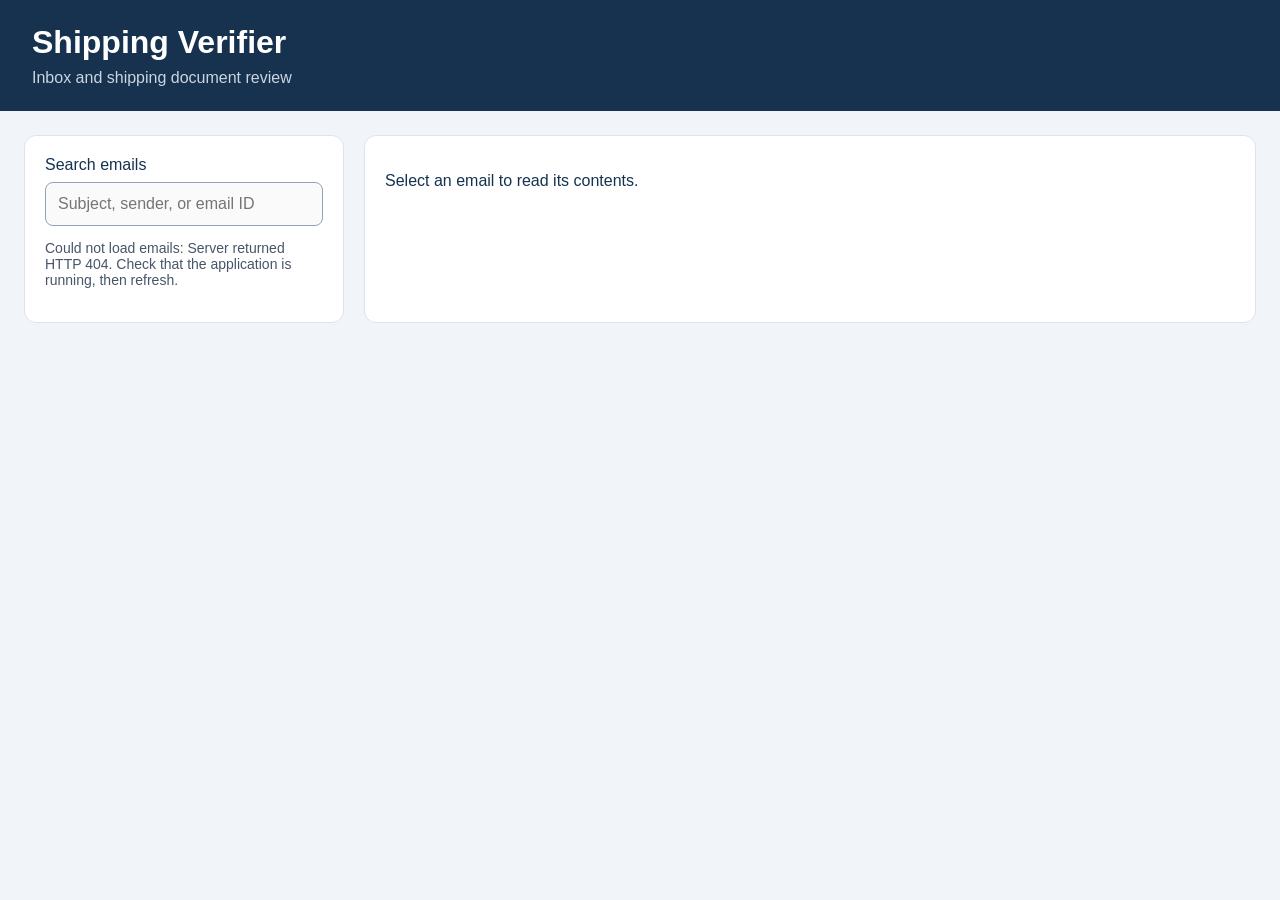
==== src/main/resources/static/index.html @ 0fbde179 "Initial Shipping Verifier prototype" ====
<!DOCTYPE html>
<html lang="en">
<head>
    <meta charset="UTF-8">
    <meta name="viewport" content="width=device-width, initial-scale=1">
    <title>Shipping Verifier</title>
    <style>
        * { box-sizing: border-box; }

        body {
            margin: 0;
            font-family: Arial, sans-serif;
            background: #f1f5f9;
            color: #16324f;
        }

        header {
            padding: 24px 32px;
            background: #16324f;
            color: white;
        }

        h1 { margin: 0 0 8px; }
        header p { margin: 0; color: #cbd5e1; }

        main {
            display: grid;
            grid-template-columns: 320px minmax(0, 1fr);
            gap: 20px;
            padding: 24px;
            max-width: 1500px;
            margin: auto;
        }

        aside, article {
            background: white;
            border: 1px solid #dbe3ed;
            border-radius: 12px;
            padding: 20px;
            min-width: 0;
        }

        label { display: block; margin-bottom: 8px; }

        input {
            width: 100%;
            padding: 12px;
            border: 1px solid #94a3b8;
            border-radius: 8px;
            font: inherit;
        }

        #status { font-size: 14px; color: #475569; }

        #emailList {
            max-height: 65vh;
            overflow-y: auto;
        }

        .email {
            display: block;
            width: 100%;
            text-align: left;
            padding: 14px;
            margin-bottom: 8px;
            border: 1px solid #dbe3ed;
            border-radius: 8px;
            background: white;
            color: #16324f;
            cursor: pointer;
            font: inherit;
            overflow-wrap: anywhere;
        }

        .email:hover { background: #f0f9ff; }

        .email[aria-pressed="true"] {
            background: #e0f2fe;
            border-color: #0284c7;
        }

        .email strong, .email span { display: block; }

        .email span {
            margin-top: 6px;
            font-size: 13px;
            color: #475569;
        }

        button:focus-visible, input:focus-visible {
            outline: 3px solid #0284c7;
            outline-offset: 2px;
        }

        #subject { margin-top: 0; overflow-wrap: anywhere; }

        #sender, #emailId, #attachments {
            overflow-wrap: anywhere;
        }

        #body {
            white-space: pre-wrap;
            overflow-wrap: anywhere;
            line-height: 1.65;
            font-family: inherit;
        }

        .muted { color: #64748b; }
        li { margin-bottom: 8px; }

        @media (max-width: 800px) {
            main { grid-template-columns: 1fr; padding: 12px; }
            #emailList { max-height: 320px; }
        }
        .actions { display:flex; gap:10px; flex-wrap:wrap; }
        .action { padding:12px 18px; border:0; border-radius:8px; background:#16324f; color:white; cursor:pointer; font:inherit; }
        .action.secondary { background:#087f8c; }
        .action:disabled { opacity:.55; cursor:wait; }
        .report { margin:20px 0; padding:18px; border:1px solid #cbd5e1; border-radius:10px; }
        .report[data-state="OK"] { border-left:6px solid #15803d; }
        .report[data-state="MISMATCH"] { border-left:6px solid #b91c1c; }
        .report[data-state="NEEDS_REVIEW"] { border-left:6px solid #b45309; }
        .table-scroll { overflow-x:auto; }
        table { width:100%; border-collapse:collapse; font-size:14px; }
        th, td { padding:12px; text-align:left; border-bottom:1px solid #dbe3ed; vertical-align:top; min-width:110px; }
        th { background:#f1f5f9; }
        td { white-space:pre-wrap; overflow-wrap:anywhere; }
        tr[data-state="MISMATCH"] { background:#fff1f2; }
        tr[data-state="NEEDS_REVIEW"] { background:#fffbeb; }
        details { margin-top:8px; white-space:normal; }
        summary { cursor:pointer; color:#0369a1; }
        blockquote { margin:8px 0; padding:8px; background:#f8fafc; white-space:pre-wrap; }
        #verificationMessage { line-height:1.5; }
    </style>
</head>
<body>
    <header>
        <h1>Shipping Verifier</h1>
        <p>Inbox and shipping document review</p>
    </header>

    <main>
        <aside>
            <label for="search">Search emails</label>
            <input id="search" type="search"
                   placeholder="Subject, sender, or email ID"
                   disabled>
            <p id="status" role="status">Loading emails...</p>
            <div id="emailList"></div>
        </aside>

        <article>
            <p id="empty">Select an email to read its contents.</p>

            <section id="details" hidden>
                <h2 id="subject"></h2>
                <p><strong>From:</strong> <span id="sender"></span></p>
                <p><strong>Email ID:</strong> <span id="emailId"></span></p>
                <div class="actions">
                    <button id="classifyButton" class="action" type="button">Classify email with AI</button>
                    <button id="verifyButton" class="action secondary" type="button">Verify shipping documents</button>
                </div>
                <p id="classification" role="status">Not classified yet.</p>
                <p class="muted">Verification checks the email category and compares readable TXT, PDF, Word and Excel attachments when needed.
                    Selected email details and document text are sent to Google Gemini. Each verification can make up to three AI requests.</p>
                <p id="verificationMessage" role="status" aria-live="polite"></p>
                <section id="verificationReport" class="report" hidden>
                    <h3 id="reportTitle"></h3>
                    <p id="reportSummary"></p>
                    <p id="reportMeta" class="muted"></p>
                    <ul id="reportDocuments"></ul>
                    <div class="table-scroll">
                        <table id="comparisonTable">
                            <caption>Shipping Instruction (reference) compared with draft Bill of Lading</caption>
                            <thead><tr><th scope="col">Field</th><th scope="col">SI value</th><th scope="col">BL value</th><th scope="col">Result</th></tr></thead>
                            <tbody id="comparisonRows"></tbody>
                        </table>
                    </div>
                </section>
                <p><a id="reviewLink" href="/review.html">Open human review — no AI quota needed</a></p>
                <h3>Message</h3>
                <div id="body"></div>

                <h3>Attachments</h3>
                <ul id="attachments"></ul>
                <p class="muted">
                    Click an attachment to preview its extracted text locally; this uses no AI quota.
                    Scanned pages and unsupported content require review.
                </p>
            </section>
        </article>
    </main>

    <script src="/session.js"></script>
<script>
        const search = document.getElementById("search");
        const status = document.getElementById("status");
        const emailList = document.getElementById("emailList");

        let emails = [];
        let selectedId = null;

        function showEmail(email) {
            selectedId = email.email_id;

            document.getElementById("classification").textContent = "Not classified yet.";
            document.getElementById("verificationReport").hidden = true;
            document.getElementById("verificationMessage").textContent = "";
            if (reports.has(selectedId)) renderReport(reports.get(selectedId));
            if (categories.has(selectedId)) {
                document.getElementById("classification").textContent = "AI category: " + categories.get(selectedId);
            }
            if (errors.has(selectedId)) {
                document.getElementById("verificationMessage").textContent = errors.get(selectedId);
            }
            if (activeEmailId === selectedId) {
                document.getElementById("verificationMessage").textContent = "An AI request for this email is still running...";
            }

            document.getElementById("empty").hidden = true;
            document.getElementById("details").hidden = false;

            document.getElementById("subject").textContent =
                email.subject || "(No subject)";
            document.getElementById("sender").textContent =
                email.from || "(No sender)";
            document.getElementById("emailId").textContent =
                email.email_id;
            document.getElementById("body").textContent =
                email.body || "(No message body)";

            document.getElementById("reviewLink").href = `/review.html?email=${encodeURIComponent(email.email_id)}`;
            const attachments = document.getElementById("attachments");
            attachments.replaceChildren();

            const paths = Array.isArray(email.attachments)
                ? email.attachments : [];

            if (paths.length === 0) {
                const item = document.createElement("li");
                item.textContent = "No attachments listed.";
                attachments.appendChild(item);
            } else {
paths.forEach((path, index) => {
    const item = document.createElement("li");
    const filename = path.split("/").pop();

    if (/\.(txt|pdf|docx|xlsx)$/i.test(path)) {
        const link = document.createElement("a");

        link.textContent = filename;
        link.href =
            `/api/emails/${encodeURIComponent(email.email_id)}` +
            `/attachments/${index}/text`;

        link.target = "_blank";
        link.rel = "noopener noreferrer";

        item.appendChild(link);
    } else {
        item.textContent =
            `${filename} — preview not available yet`;
    }

    attachments.appendChild(item);
});
            }

            for (const button of emailList.querySelectorAll("button")) {
                button.setAttribute(
                    "aria-pressed",
                    String(button.dataset.emailId === selectedId)
                );
            }
        }

        function renderList() {
            const query = search.value.trim().toLowerCase();

            const matches = emails.filter(email => {
                const searchable = [
                    email.email_id,
                    email.subject,
                    email.from
                ].join(" ").toLowerCase();

                return searchable.includes(query);
            });

            status.textContent =
                `${matches.length} of ${emails.length} emails`;

            emailList.replaceChildren();

            if (matches.length === 0) {
                const message = document.createElement("p");
                message.textContent = "No emails match your search.";
                emailList.appendChild(message);
                return;
            }

            for (const email of matches) {
                const button = document.createElement("button");
                button.type = "button";
                button.className = "email";
                button.dataset.emailId = email.email_id;
                button.setAttribute(
                    "aria-pressed",
                    String(email.email_id === selectedId)
                );

                const title = document.createElement("strong");
                title.textContent = email.subject || "(No subject)";

                const metadata = document.createElement("span");
                metadata.textContent =
                    `${email.email_id} | ${email.from || "(No sender)"}`;

                button.append(title, metadata);
                button.addEventListener("click", () => showEmail(email));
                emailList.appendChild(button);
            }
        }

        async function loadEmails() {
            try {
                const response = await fetch("/api/emails");

                if (!response.ok) {
                    throw new Error(`Server returned HTTP ${response.status}`);
                }

                const data = await response.json();

                if (!Array.isArray(data.emails)) {
                    throw new Error("The server returned an unexpected format.");
                }

                emails = data.emails;
                search.disabled = false;
                renderList();
            } catch (error) {
                status.textContent =
                    `Could not load emails: ${error.message}. ` +
                    "Check that the application is running, then refresh.";
                console.error(error);
            }
        }
        const classifyButton = document.getElementById("classifyButton");
        const verifyButton = document.getElementById("verifyButton");
        const classification = document.getElementById("classification");
        const verificationMessage = document.getElementById("verificationMessage");
        const reports = new Map();
        const categories = new Map();
        const errors = new Map();
        let activeEmailId = null;

        const labels = {
            shipper: "Shipper", consignee: "Consignee", notify_party: "Notify party",
            port_of_loading: "Port of loading", port_of_discharge: "Port of discharge",
            container_count: "Container count", gross_weight_kg: "Gross weight (kg)"
        };
        const states = { OK: "No mismatch detected", MISMATCH: "Mismatch detected",
            NEEDS_REVIEW: "Needs human review", NOT_APPLICABLE: "Comparison not required" };

        function valueCell(value, evidence) {
            const cell = document.createElement("td");
            const text = document.createElement("div");
            text.textContent = value == null || value === "" ? "Not established" : value;
            cell.appendChild(text);
            if (evidence) {
                const details = document.createElement("details");
                const summary = document.createElement("summary");
                summary.textContent = "Source quotation";
                const quote = document.createElement("blockquote");
                quote.textContent = evidence;
                details.append(summary, quote);
                cell.appendChild(details);
            }
            return cell;
        }

        function renderReport(data) {
            const report = document.getElementById("verificationReport");
            report.hidden = false;
            report.dataset.state = data.status;
            document.getElementById("reportTitle").textContent = states[data.status] || data.status;
            document.getElementById("reportSummary").textContent = data.summary;
            document.getElementById("reportMeta").textContent =
                `${data.email_id} | ${data.category} | ${data.model}`;
            const docs = document.getElementById("reportDocuments");
            docs.replaceChildren();
            for (const doc of data.documents || []) {
                const item = document.createElement("li");
                const link = document.createElement("a");
                link.textContent = `${doc.type || "Uncertain type"}: ${doc.path}`;
                link.href = `/api/emails/${encodeURIComponent(data.email_id)}/attachments/${doc.index}/text`;
                link.target = "_blank";
                link.rel = "noopener noreferrer";
                item.appendChild(link);
                docs.appendChild(item);
            }
            const rows = document.getElementById("comparisonRows");
            rows.replaceChildren();
            document.getElementById("comparisonTable").hidden = !(data.fields || []).length;
            for (const field of data.fields || []) {
                const row = document.createElement("tr");
                row.dataset.state = field.status;
                const name = document.createElement("th");
                name.scope = "row";
                name.textContent = labels[field.field] || field.field;
                const result = document.createElement("td");
                const state = document.createElement("strong");
                state.textContent = field.status.replaceAll("_", " ");
                const detail = document.createElement("p");
                detail.textContent = field.detail;
                result.append(state, detail);
                row.append(name, valueCell(field.si, field.si_evidence), valueCell(field.bl, field.bl_evidence), result);
                rows.appendChild(row);
            }
        }

        async function runAi(operation) {
            if (!selectedId || activeEmailId !== null) return;
            const requestedId = selectedId;
            activeEmailId = requestedId;
            errors.delete(requestedId);
            classifyButton.disabled = true;
            verifyButton.disabled = true;
            verificationMessage.textContent = operation === "verify"
                ? "Checking the email and reading both documents. This may take a few minutes..."
                : "Classifying the selected email...";
            if (operation === "verify") {
                reports.delete(requestedId);
                document.getElementById("verificationReport").hidden = true;
            }
            try {
                const response = await fetch(`/api/emails/${encodeURIComponent(requestedId)}/${operation}`, { method: "POST" });
                const raw = await response.text();
                let data;
                try { data = JSON.parse(raw); }
                catch { throw new Error(`Server returned an unreadable response (HTTP ${response.status}).`); }
                if (!response.ok) throw new Error(data.error || `HTTP ${response.status}`);
                categories.set(requestedId, data.category);
                if (operation === "verify") reports.set(requestedId, data);
                if (selectedId === requestedId) {
                    classification.textContent = `AI category: ${data.category} | Model: ${data.model}`;
                    verificationMessage.textContent = operation === "verify" ? "Verification completed." : "Classification completed.";
                    if (operation === "verify") renderReport(data);
                }
            } catch (error) {
                const message = `Processing failed: ${error.message} No new result was produced. You can retry.`;
                errors.set(requestedId, message);
                if (selectedId === requestedId) verificationMessage.textContent = message;
            } finally {
                activeEmailId = null;
                classifyButton.disabled = false;
                verifyButton.disabled = false;
            }
        }
        classifyButton.addEventListener("click", () => runAi("classify"));
        verifyButton.addEventListener("click", () => runAi("verify"));
        search.addEventListener("input", renderList);
        loadEmails();
    </script>
</body>
</html>
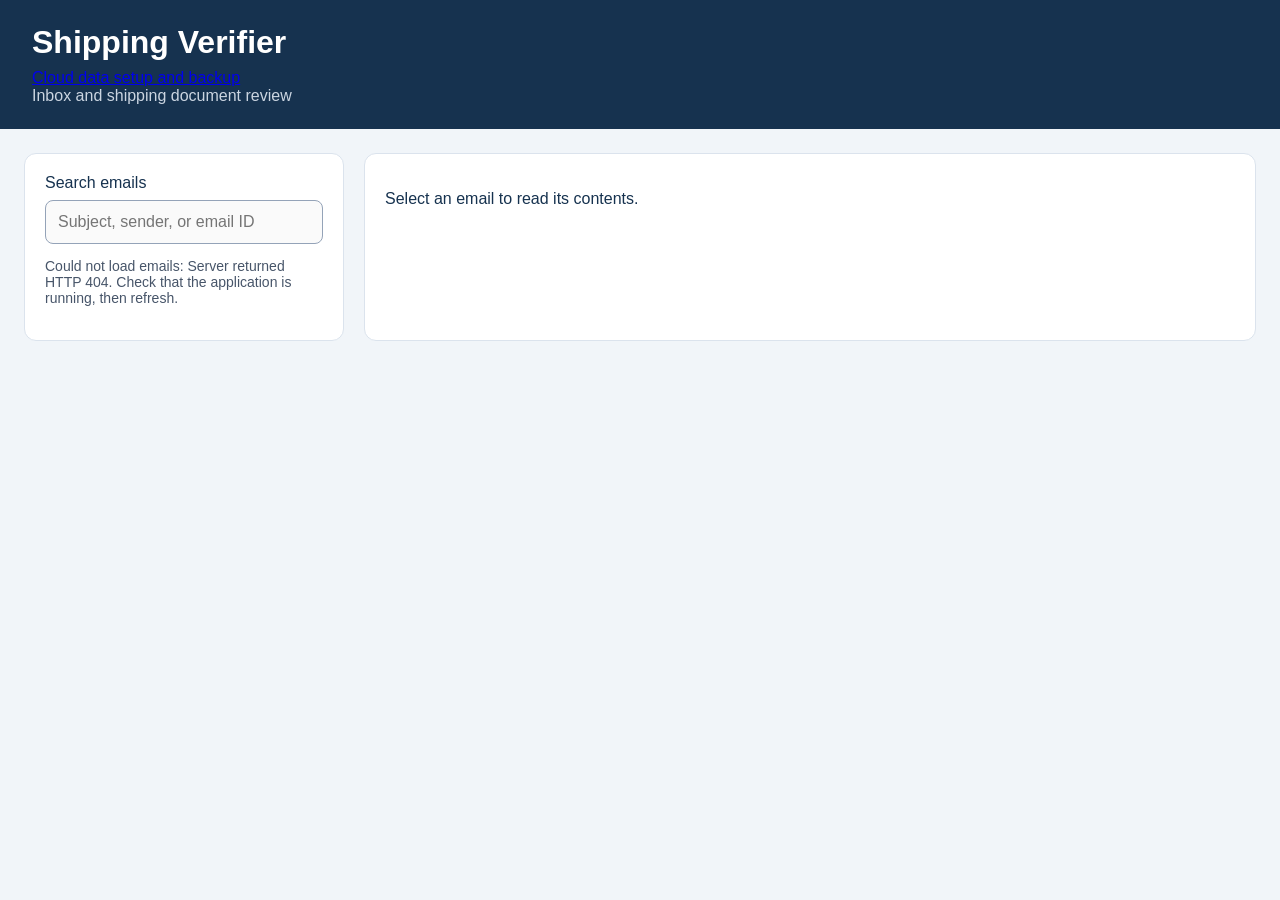
==== commit 25de34af: "Add PostgreSQL storage and data import" ====
--- a/src/main/resources/static/index.html
+++ b/src/main/resources/static/index.html
@@ -136,6 +136,7 @@
 <body>
     <header>
         <h1>Shipping Verifier</h1>
+        <p><a href="/storage.html">Cloud data setup and backup</a></p>
         <p>Inbox and shipping document review</p>
     </header>
 
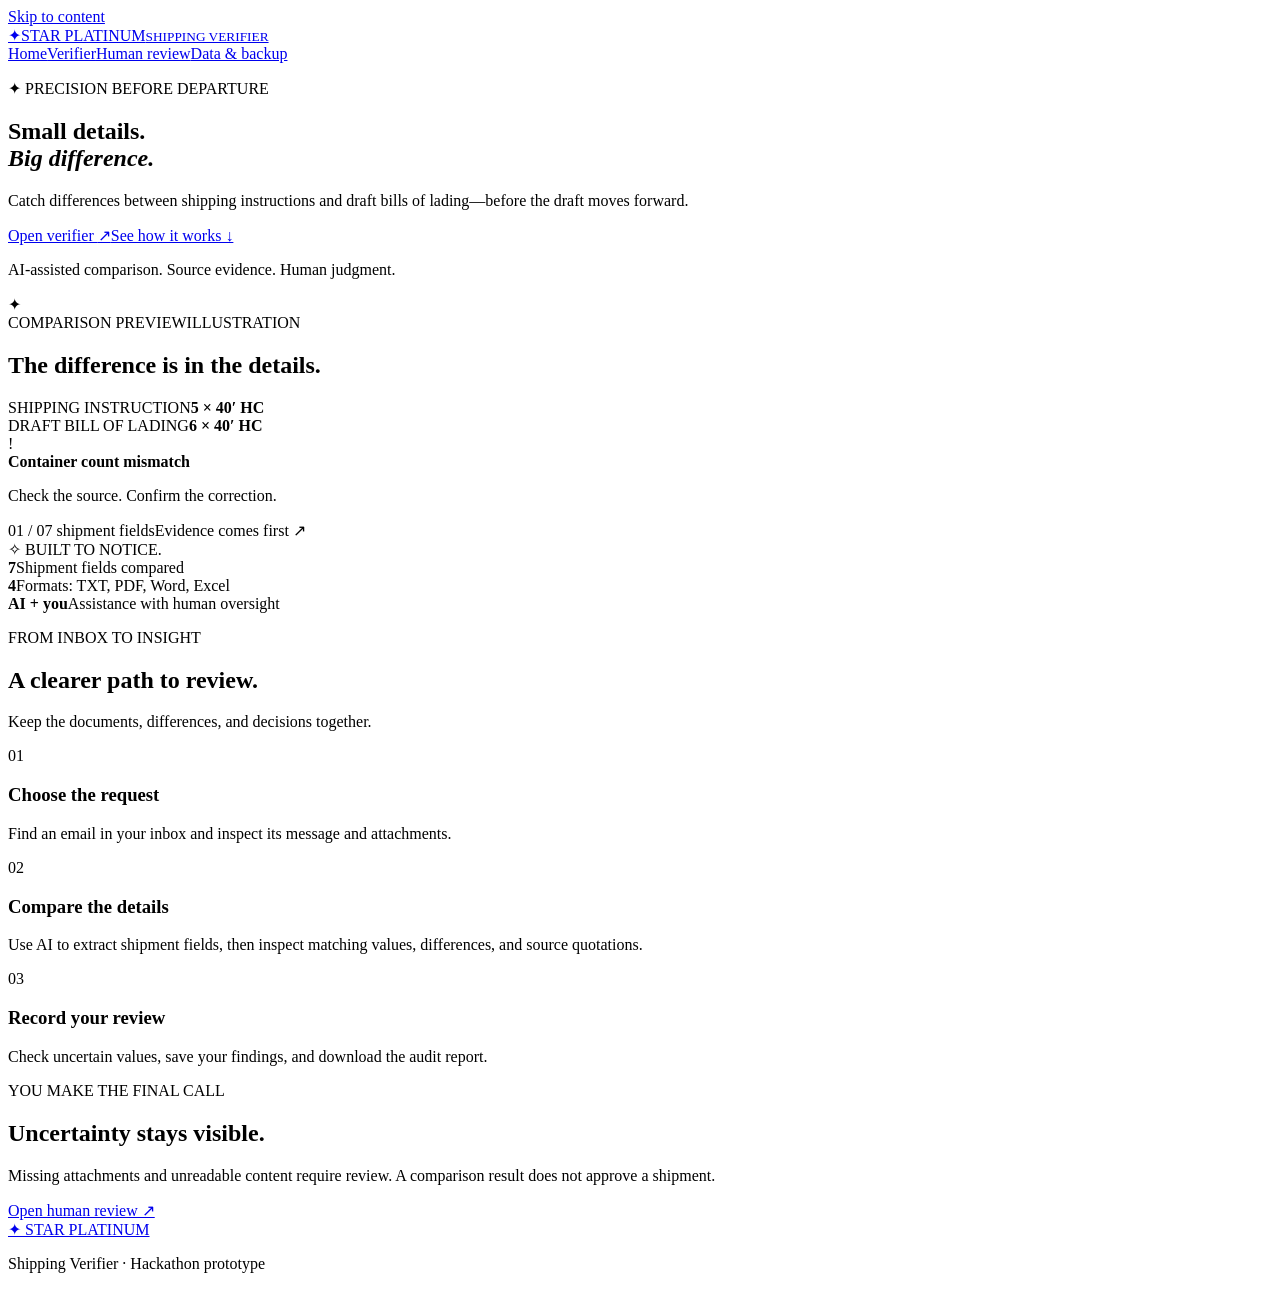
==== commit 3a40a07c: "Add Star Platinum homepage and design" ====
--- a/src/main/resources/static/index.html
+++ b/src/main/resources/static/index.html
@@ -1,468 +1,7 @@
-<!DOCTYPE html>
-<html lang="en">
-<head>
-    <meta charset="UTF-8">
-    <meta name="viewport" content="width=device-width, initial-scale=1">
-    <title>Shipping Verifier</title>
-    <style>
-        * { box-sizing: border-box; }
-
-        body {
-            margin: 0;
-            font-family: Arial, sans-serif;
-            background: #f1f5f9;
-            color: #16324f;
-        }
-
-        header {
-            padding: 24px 32px;
-            background: #16324f;
-            color: white;
-        }
-
-        h1 { margin: 0 0 8px; }
-        header p { margin: 0; color: #cbd5e1; }
-
-        main {
-            display: grid;
-            grid-template-columns: 320px minmax(0, 1fr);
-            gap: 20px;
-            padding: 24px;
-            max-width: 1500px;
-            margin: auto;
-        }
-
-        aside, article {
-            background: white;
-            border: 1px solid #dbe3ed;
-            border-radius: 12px;
-            padding: 20px;
-            min-width: 0;
-        }
-
-        label { display: block; margin-bottom: 8px; }
-
-        input {
-            width: 100%;
-            padding: 12px;
-            border: 1px solid #94a3b8;
-            border-radius: 8px;
-            font: inherit;
-        }
-
-        #status { font-size: 14px; color: #475569; }
-
-        #emailList {
-            max-height: 65vh;
-            overflow-y: auto;
-        }
-
-        .email {
-            display: block;
-            width: 100%;
-            text-align: left;
-            padding: 14px;
-            margin-bottom: 8px;
-            border: 1px solid #dbe3ed;
-            border-radius: 8px;
-            background: white;
-            color: #16324f;
-            cursor: pointer;
-            font: inherit;
-            overflow-wrap: anywhere;
-        }
-
-        .email:hover { background: #f0f9ff; }
-
-        .email[aria-pressed="true"] {
-            background: #e0f2fe;
-            border-color: #0284c7;
-        }
-
-        .email strong, .email span { display: block; }
-
-        .email span {
-            margin-top: 6px;
-            font-size: 13px;
-            color: #475569;
-        }
-
-        button:focus-visible, input:focus-visible {
-            outline: 3px solid #0284c7;
-            outline-offset: 2px;
-        }
-
-        #subject { margin-top: 0; overflow-wrap: anywhere; }
-
-        #sender, #emailId, #attachments {
-            overflow-wrap: anywhere;
-        }
-
-        #body {
-            white-space: pre-wrap;
-            overflow-wrap: anywhere;
-            line-height: 1.65;
-            font-family: inherit;
-        }
-
-        .muted { color: #64748b; }
-        li { margin-bottom: 8px; }
-
-        @media (max-width: 800px) {
-            main { grid-template-columns: 1fr; padding: 12px; }
-            #emailList { max-height: 320px; }
-        }
-        .actions { display:flex; gap:10px; flex-wrap:wrap; }
-        .action { padding:12px 18px; border:0; border-radius:8px; background:#16324f; color:white; cursor:pointer; font:inherit; }
-        .action.secondary { background:#087f8c; }
-        .action:disabled { opacity:.55; cursor:wait; }
-        .report { margin:20px 0; padding:18px; border:1px solid #cbd5e1; border-radius:10px; }
-        .report[data-state="OK"] { border-left:6px solid #15803d; }
-        .report[data-state="MISMATCH"] { border-left:6px solid #b91c1c; }
-        .report[data-state="NEEDS_REVIEW"] { border-left:6px solid #b45309; }
-        .table-scroll { overflow-x:auto; }
-        table { width:100%; border-collapse:collapse; font-size:14px; }
-        th, td { padding:12px; text-align:left; border-bottom:1px solid #dbe3ed; vertical-align:top; min-width:110px; }
-        th { background:#f1f5f9; }
-        td { white-space:pre-wrap; overflow-wrap:anywhere; }
-        tr[data-state="MISMATCH"] { background:#fff1f2; }
-        tr[data-state="NEEDS_REVIEW"] { background:#fffbeb; }
-        details { margin-top:8px; white-space:normal; }
-        summary { cursor:pointer; color:#0369a1; }
-        blockquote { margin:8px 0; padding:8px; background:#f8fafc; white-space:pre-wrap; }
-        #verificationMessage { line-height:1.5; }
-    </style>
-</head>
-<body>
-    <header>
-        <h1>Shipping Verifier</h1>
-        <p><a href="/storage.html">Cloud data setup and backup</a></p>
-        <p>Inbox and shipping document review</p>
-    </header>
-
-    <main>
-        <aside>
-            <label for="search">Search emails</label>
-            <input id="search" type="search"
-                   placeholder="Subject, sender, or email ID"
-                   disabled>
-            <p id="status" role="status">Loading emails...</p>
-            <div id="emailList"></div>
-        </aside>
-
-        <article>
-            <p id="empty">Select an email to read its contents.</p>
-
-            <section id="details" hidden>
-                <h2 id="subject"></h2>
-                <p><strong>From:</strong> <span id="sender"></span></p>
-                <p><strong>Email ID:</strong> <span id="emailId"></span></p>
-                <div class="actions">
-                    <button id="classifyButton" class="action" type="button">Classify email with AI</button>
-                    <button id="verifyButton" class="action secondary" type="button">Verify shipping documents</button>
-                </div>
-                <p id="classification" role="status">Not classified yet.</p>
-                <p class="muted">Verification checks the email category and compares readable TXT, PDF, Word and Excel attachments when needed.
-                    Selected email details and document text are sent to Google Gemini. Each verification can make up to three AI requests.</p>
-                <p id="verificationMessage" role="status" aria-live="polite"></p>
-                <section id="verificationReport" class="report" hidden>
-                    <h3 id="reportTitle"></h3>
-                    <p id="reportSummary"></p>
-                    <p id="reportMeta" class="muted"></p>
-                    <ul id="reportDocuments"></ul>
-                    <div class="table-scroll">
-                        <table id="comparisonTable">
-                            <caption>Shipping Instruction (reference) compared with draft Bill of Lading</caption>
-                            <thead><tr><th scope="col">Field</th><th scope="col">SI value</th><th scope="col">BL value</th><th scope="col">Result</th></tr></thead>
-                            <tbody id="comparisonRows"></tbody>
-                        </table>
-                    </div>
-                </section>
-                <p><a id="reviewLink" href="/review.html">Open human review — no AI quota needed</a></p>
-                <h3>Message</h3>
-                <div id="body"></div>
-
-                <h3>Attachments</h3>
-                <ul id="attachments"></ul>
-                <p class="muted">
-                    Click an attachment to preview its extracted text locally; this uses no AI quota.
-                    Scanned pages and unsupported content require review.
-                </p>
-            </section>
-        </article>
-    </main>
-
-    <script src="/session.js"></script>
-<script>
-        const search = document.getElementById("search");
-        const status = document.getElementById("status");
-        const emailList = document.getElementById("emailList");
-
-        let emails = [];
-        let selectedId = null;
-
-        function showEmail(email) {
-            selectedId = email.email_id;
-
-            document.getElementById("classification").textContent = "Not classified yet.";
-            document.getElementById("verificationReport").hidden = true;
-            document.getElementById("verificationMessage").textContent = "";
-            if (reports.has(selectedId)) renderReport(reports.get(selectedId));
-            if (categories.has(selectedId)) {
-                document.getElementById("classification").textContent = "AI category: " + categories.get(selectedId);
-            }
-            if (errors.has(selectedId)) {
-                document.getElementById("verificationMessage").textContent = errors.get(selectedId);
-            }
-            if (activeEmailId === selectedId) {
-                document.getElementById("verificationMessage").textContent = "An AI request for this email is still running...";
-            }
-
-            document.getElementById("empty").hidden = true;
-            document.getElementById("details").hidden = false;
-
-            document.getElementById("subject").textContent =
-                email.subject || "(No subject)";
-            document.getElementById("sender").textContent =
-                email.from || "(No sender)";
-            document.getElementById("emailId").textContent =
-                email.email_id;
-            document.getElementById("body").textContent =
-                email.body || "(No message body)";
-
-            document.getElementById("reviewLink").href = `/review.html?email=${encodeURIComponent(email.email_id)}`;
-            const attachments = document.getElementById("attachments");
-            attachments.replaceChildren();
-
-            const paths = Array.isArray(email.attachments)
-                ? email.attachments : [];
-
-            if (paths.length === 0) {
-                const item = document.createElement("li");
-                item.textContent = "No attachments listed.";
-                attachments.appendChild(item);
-            } else {
-paths.forEach((path, index) => {
-    const item = document.createElement("li");
-    const filename = path.split("/").pop();
-
-    if (/\.(txt|pdf|docx|xlsx)$/i.test(path)) {
-        const link = document.createElement("a");
-
-        link.textContent = filename;
-        link.href =
-            `/api/emails/${encodeURIComponent(email.email_id)}` +
-            `/attachments/${index}/text`;
-
-        link.target = "_blank";
-        link.rel = "noopener noreferrer";
-
-        item.appendChild(link);
-    } else {
-        item.textContent =
-            `${filename} — preview not available yet`;
-    }
-
-    attachments.appendChild(item);
-});
-            }
-
-            for (const button of emailList.querySelectorAll("button")) {
-                button.setAttribute(
-                    "aria-pressed",
-                    String(button.dataset.emailId === selectedId)
-                );
-            }
-        }
-
-        function renderList() {
-            const query = search.value.trim().toLowerCase();
-
-            const matches = emails.filter(email => {
-                const searchable = [
-                    email.email_id,
-                    email.subject,
-                    email.from
-                ].join(" ").toLowerCase();
-
-                return searchable.includes(query);
-            });
-
-            status.textContent =
-                `${matches.length} of ${emails.length} emails`;
-
-            emailList.replaceChildren();
-
-            if (matches.length === 0) {
-                const message = document.createElement("p");
-                message.textContent = "No emails match your search.";
-                emailList.appendChild(message);
-                return;
-            }
-
-            for (const email of matches) {
-                const button = document.createElement("button");
-                button.type = "button";
-                button.className = "email";
-                button.dataset.emailId = email.email_id;
-                button.setAttribute(
-                    "aria-pressed",
-                    String(email.email_id === selectedId)
-                );
-
-                const title = document.createElement("strong");
-                title.textContent = email.subject || "(No subject)";
-
-                const metadata = document.createElement("span");
-                metadata.textContent =
-                    `${email.email_id} | ${email.from || "(No sender)"}`;
-
-                button.append(title, metadata);
-                button.addEventListener("click", () => showEmail(email));
-                emailList.appendChild(button);
-            }
-        }
-
-        async function loadEmails() {
-            try {
-                const response = await fetch("/api/emails");
-
-                if (!response.ok) {
-                    throw new Error(`Server returned HTTP ${response.status}`);
-                }
-
-                const data = await response.json();
-
-                if (!Array.isArray(data.emails)) {
-                    throw new Error("The server returned an unexpected format.");
-                }
-
-                emails = data.emails;
-                search.disabled = false;
-                renderList();
-            } catch (error) {
-                status.textContent =
-                    `Could not load emails: ${error.message}. ` +
-                    "Check that the application is running, then refresh.";
-                console.error(error);
-            }
-        }
-        const classifyButton = document.getElementById("classifyButton");
-        const verifyButton = document.getElementById("verifyButton");
-        const classification = document.getElementById("classification");
-        const verificationMessage = document.getElementById("verificationMessage");
-        const reports = new Map();
-        const categories = new Map();
-        const errors = new Map();
-        let activeEmailId = null;
-
-        const labels = {
-            shipper: "Shipper", consignee: "Consignee", notify_party: "Notify party",
-            port_of_loading: "Port of loading", port_of_discharge: "Port of discharge",
-            container_count: "Container count", gross_weight_kg: "Gross weight (kg)"
-        };
-        const states = { OK: "No mismatch detected", MISMATCH: "Mismatch detected",
-            NEEDS_REVIEW: "Needs human review", NOT_APPLICABLE: "Comparison not required" };
-
-        function valueCell(value, evidence) {
-            const cell = document.createElement("td");
-            const text = document.createElement("div");
-            text.textContent = value == null || value === "" ? "Not established" : value;
-            cell.appendChild(text);
-            if (evidence) {
-                const details = document.createElement("details");
-                const summary = document.createElement("summary");
-                summary.textContent = "Source quotation";
-                const quote = document.createElement("blockquote");
-                quote.textContent = evidence;
-                details.append(summary, quote);
-                cell.appendChild(details);
-            }
-            return cell;
-        }
-
-        function renderReport(data) {
-            const report = document.getElementById("verificationReport");
-            report.hidden = false;
-            report.dataset.state = data.status;
-            document.getElementById("reportTitle").textContent = states[data.status] || data.status;
-            document.getElementById("reportSummary").textContent = data.summary;
-            document.getElementById("reportMeta").textContent =
-                `${data.email_id} | ${data.category} | ${data.model}`;
-            const docs = document.getElementById("reportDocuments");
-            docs.replaceChildren();
-            for (const doc of data.documents || []) {
-                const item = document.createElement("li");
-                const link = document.createElement("a");
-                link.textContent = `${doc.type || "Uncertain type"}: ${doc.path}`;
-                link.href = `/api/emails/${encodeURIComponent(data.email_id)}/attachments/${doc.index}/text`;
-                link.target = "_blank";
-                link.rel = "noopener noreferrer";
-                item.appendChild(link);
-                docs.appendChild(item);
-            }
-            const rows = document.getElementById("comparisonRows");
-            rows.replaceChildren();
-            document.getElementById("comparisonTable").hidden = !(data.fields || []).length;
-            for (const field of data.fields || []) {
-                const row = document.createElement("tr");
-                row.dataset.state = field.status;
-                const name = document.createElement("th");
-                name.scope = "row";
-                name.textContent = labels[field.field] || field.field;
-                const result = document.createElement("td");
-                const state = document.createElement("strong");
-                state.textContent = field.status.replaceAll("_", " ");
-                const detail = document.createElement("p");
-                detail.textContent = field.detail;
-                result.append(state, detail);
-                row.append(name, valueCell(field.si, field.si_evidence), valueCell(field.bl, field.bl_evidence), result);
-                rows.appendChild(row);
-            }
-        }
-
-        async function runAi(operation) {
-            if (!selectedId || activeEmailId !== null) return;
-            const requestedId = selectedId;
-            activeEmailId = requestedId;
-            errors.delete(requestedId);
-            classifyButton.disabled = true;
-            verifyButton.disabled = true;
-            verificationMessage.textContent = operation === "verify"
-                ? "Checking the email and reading both documents. This may take a few minutes..."
-                : "Classifying the selected email...";
-            if (operation === "verify") {
-                reports.delete(requestedId);
-                document.getElementById("verificationReport").hidden = true;
-            }
-            try {
-                const response = await fetch(`/api/emails/${encodeURIComponent(requestedId)}/${operation}`, { method: "POST" });
-                const raw = await response.text();
-                let data;
-                try { data = JSON.parse(raw); }
-                catch { throw new Error(`Server returned an unreadable response (HTTP ${response.status}).`); }
-                if (!response.ok) throw new Error(data.error || `HTTP ${response.status}`);
-                categories.set(requestedId, data.category);
-                if (operation === "verify") reports.set(requestedId, data);
-                if (selectedId === requestedId) {
-                    classification.textContent = `AI category: ${data.category} | Model: ${data.model}`;
-                    verificationMessage.textContent = operation === "verify" ? "Verification completed." : "Classification completed.";
-                    if (operation === "verify") renderReport(data);
-                }
-            } catch (error) {
-                const message = `Processing failed: ${error.message} No new result was produced. You can retry.`;
-                errors.set(requestedId, message);
-                if (selectedId === requestedId) verificationMessage.textContent = message;
-            } finally {
-                activeEmailId = null;
-                classifyButton.disabled = false;
-                verifyButton.disabled = false;
-            }
-        }
-        classifyButton.addEventListener("click", () => runAi("classify"));
-        verifyButton.addEventListener("click", () => runAi("verify"));
-        search.addEventListener("input", renderList);
-        loadEmails();
-    </script>
-</body>
-</html>+<!doctype html>
+<html lang="en"><head><meta charset="utf-8"><meta name="viewport" content="width=device-width,initial-scale=1"><title>Star Platinum · Shipping Verifier</title><meta name="description" content="Compare shipping instructions with draft bills of lading, inspect source evidence, and record human reviews."><link rel="stylesheet" href="/star-platinum.css"></head><body class="landing"><a class="skip" href="#main">Skip to content</a><header class="site-header"><a class="brand" href="/"><span class="brand-star" aria-hidden="true">✦</span><span>STAR PLATINUM<small>SHIPPING VERIFIER</small></span></a><nav aria-label="Main navigation"><a href="/" aria-current="page">Home</a><a href="/verifier.html">Verifier</a><a href="/review.html">Human review</a><a href="/storage.html">Data & backup</a></nav></header>
+<main id="main"><section class="hero"><div class="hero-copy"><p class="eyebrow"><span aria-hidden="true">✦</span> PRECISION BEFORE DEPARTURE</p><h1>Small details.<br><em>Big difference.</em></h1><p class="intro">Catch differences between shipping instructions and draft bills of lading—before the draft moves forward.</p><div class="hero-actions"><a class="button gold" href="/verifier.html">Open verifier <span aria-hidden="true">↗</span></a><a class="text-link" href="#how-it-works">See how it works ↓</a></div><p class="hero-note">AI-assisted comparison. Source evidence. Human judgment.</p></div>
+<div class="hero-art" aria-label="Illustrative comparison showing a container count mismatch"><span class="orbit-star" aria-hidden="true">✦</span><div class="demo-card"><div class="demo-top"><span class="eyebrow">COMPARISON PREVIEW</span><span class="demo-label">ILLUSTRATION</span></div><h2>The difference is in the details.</h2><div class="document-pair"><div><span>SHIPPING INSTRUCTION</span><strong>5 × 40′ HC</strong></div><div><span>DRAFT BILL OF LADING</span><strong>6 × 40′ HC</strong></div></div><div class="demo-result"><span aria-hidden="true">!</span><div><strong>Container count mismatch</strong><p>Check the source. Confirm the correction.</p></div></div><div class="demo-bottom"><span>01 / 07 shipment fields</span><span>Evidence comes first ↗</span></div></div><div class="art-caption"><span aria-hidden="true">✧</span> BUILT TO NOTICE.</div></div></section>
+<section class="capabilities" aria-label="Capabilities"><div><strong>7</strong><span>Shipment fields compared</span></div><div><strong>4</strong><span>Formats: TXT, PDF, Word, Excel</span></div><div><strong>AI + you</strong><span>Assistance with human oversight</span></div></section>
+<section class="workflow" id="how-it-works"><div class="section-title"><p class="eyebrow">FROM INBOX TO INSIGHT</p><h2>A clearer path to review.</h2><p>Keep the documents, differences, and decisions together.</p></div><div class="steps"><article><span class="step-number">01</span><h3>Choose the request</h3><p>Find an email in your inbox and inspect its message and attachments.</p></article><article><span class="step-number">02</span><h3>Compare the details</h3><p>Use AI to extract shipment fields, then inspect matching values, differences, and source quotations.</p></article><article><span class="step-number">03</span><h3>Record your review</h3><p>Check uncertain values, save your findings, and download the audit report.</p></article></div></section>
+<section class="review-banner"><div><p class="eyebrow">YOU MAKE THE FINAL CALL</p><h2>Uncertainty stays visible.</h2><p>Missing attachments and unreadable content require review. A comparison result does not approve a shipment.</p></div><a class="button purple" href="/review.html">Open human review ↗</a></section></main><footer><a class="brand" href="/">✦ STAR PLATINUM</a><p>Shipping Verifier · Hackathon prototype</p></footer></body></html>
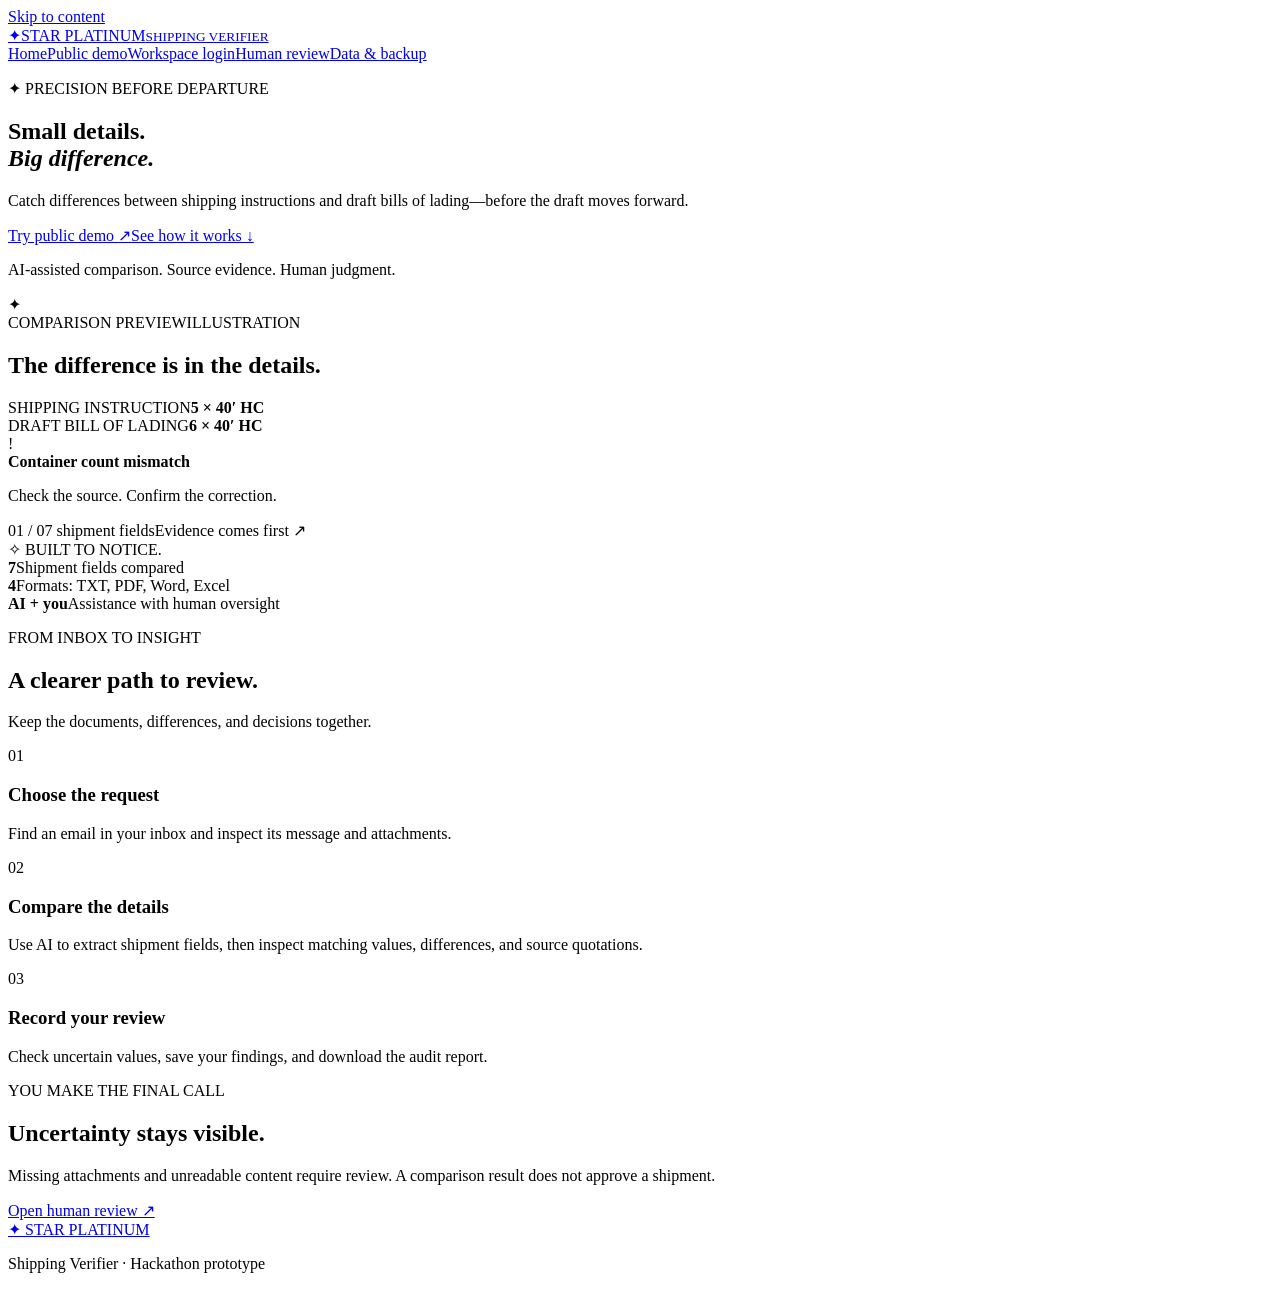
==== commit a91e52ab: "Add public fictional comparison demo" ====
--- a/src/main/resources/static/index.html
+++ b/src/main/resources/static/index.html
@@ -1,6 +1,6 @@
 <!doctype html>
-<html lang="en"><head><meta charset="utf-8"><meta name="viewport" content="width=device-width,initial-scale=1"><title>Star Platinum · Shipping Verifier</title><meta name="description" content="Compare shipping instructions with draft bills of lading, inspect source evidence, and record human reviews."><link rel="stylesheet" href="/star-platinum.css"></head><body class="landing"><a class="skip" href="#main">Skip to content</a><header class="site-header"><a class="brand" href="/"><span class="brand-star" aria-hidden="true">✦</span><span>STAR PLATINUM<small>SHIPPING VERIFIER</small></span></a><nav aria-label="Main navigation"><a href="/" aria-current="page">Home</a><a href="/verifier.html">Verifier</a><a href="/review.html">Human review</a><a href="/storage.html">Data & backup</a></nav></header>
-<main id="main"><section class="hero"><div class="hero-copy"><p class="eyebrow"><span aria-hidden="true">✦</span> PRECISION BEFORE DEPARTURE</p><h1>Small details.<br><em>Big difference.</em></h1><p class="intro">Catch differences between shipping instructions and draft bills of lading—before the draft moves forward.</p><div class="hero-actions"><a class="button gold" href="/verifier.html">Open verifier <span aria-hidden="true">↗</span></a><a class="text-link" href="#how-it-works">See how it works ↓</a></div><p class="hero-note">AI-assisted comparison. Source evidence. Human judgment.</p></div>
+<html lang="en"><head><meta charset="utf-8"><meta name="viewport" content="width=device-width,initial-scale=1"><title>Star Platinum · Shipping Verifier</title><meta name="description" content="Compare shipping instructions with draft bills of lading, inspect source evidence, and record human reviews."><link rel="stylesheet" href="/star-platinum.css"></head><body class="landing"><a class="skip" href="#main">Skip to content</a><header class="site-header"><a class="brand" href="/"><span class="brand-star" aria-hidden="true">✦</span><span>STAR PLATINUM<small>SHIPPING VERIFIER</small></span></a><nav aria-label="Main navigation"><a href="/" aria-current="page">Home</a><a href="/demo.html">Public demo</a><a href="/verifier.html">Workspace login</a><a href="/review.html">Human review</a><a href="/storage.html">Data & backup</a></nav></header>
+<main id="main"><section class="hero"><div class="hero-copy"><p class="eyebrow"><span aria-hidden="true">✦</span> PRECISION BEFORE DEPARTURE</p><h1>Small details.<br><em>Big difference.</em></h1><p class="intro">Catch differences between shipping instructions and draft bills of lading—before the draft moves forward.</p><div class="hero-actions"><a class="button gold" href="/demo.html">Try public demo <span aria-hidden="true">↗</span></a><a class="text-link" href="#how-it-works">See how it works ↓</a></div><p class="hero-note">AI-assisted comparison. Source evidence. Human judgment.</p></div>
 <div class="hero-art" aria-label="Illustrative comparison showing a container count mismatch"><span class="orbit-star" aria-hidden="true">✦</span><div class="demo-card"><div class="demo-top"><span class="eyebrow">COMPARISON PREVIEW</span><span class="demo-label">ILLUSTRATION</span></div><h2>The difference is in the details.</h2><div class="document-pair"><div><span>SHIPPING INSTRUCTION</span><strong>5 × 40′ HC</strong></div><div><span>DRAFT BILL OF LADING</span><strong>6 × 40′ HC</strong></div></div><div class="demo-result"><span aria-hidden="true">!</span><div><strong>Container count mismatch</strong><p>Check the source. Confirm the correction.</p></div></div><div class="demo-bottom"><span>01 / 07 shipment fields</span><span>Evidence comes first ↗</span></div></div><div class="art-caption"><span aria-hidden="true">✧</span> BUILT TO NOTICE.</div></div></section>
 <section class="capabilities" aria-label="Capabilities"><div><strong>7</strong><span>Shipment fields compared</span></div><div><strong>4</strong><span>Formats: TXT, PDF, Word, Excel</span></div><div><strong>AI + you</strong><span>Assistance with human oversight</span></div></section>
 <section class="workflow" id="how-it-works"><div class="section-title"><p class="eyebrow">FROM INBOX TO INSIGHT</p><h2>A clearer path to review.</h2><p>Keep the documents, differences, and decisions together.</p></div><div class="steps"><article><span class="step-number">01</span><h3>Choose the request</h3><p>Find an email in your inbox and inspect its message and attachments.</p></article><article><span class="step-number">02</span><h3>Compare the details</h3><p>Use AI to extract shipment fields, then inspect matching values, differences, and source quotations.</p></article><article><span class="step-number">03</span><h3>Record your review</h3><p>Check uncertain values, save your findings, and download the audit report.</p></article></div></section>
